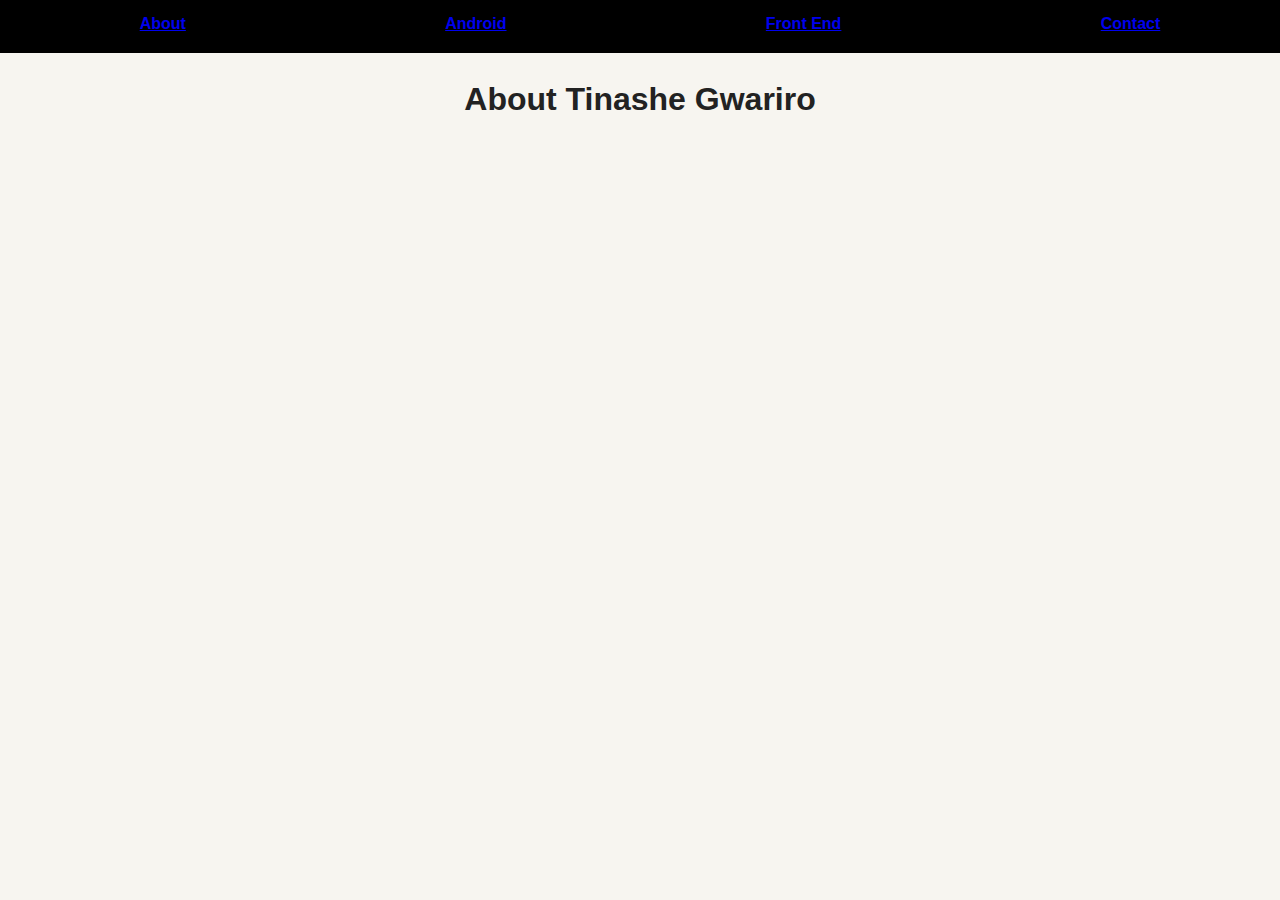
==== about.html @ a0ed9d27 "Updates to the website" ====
<!DOCTYPE html>
<html>
    <head>
        <meta charset="utf-8">
  <title>Tinashe Gwariro Profile | About</title>
  <meta name="viewport" content="width=device-width, initial-scale=1.0">
  <link rel="stylesheet" href="css/about.css">
  <link rel="stylesheet" href="css/normalize.css">
    </head>
    <body>
        <div class="main-nav">
        <ul class="nav">
          <li class="name">Tinashe Gwariro</li>
          <li><a href="about.html">About</a></li>
          <li><a href="resume.html">Android</a></li>
          <li><a href="#">Front End</a></li>
          <li><a href="#">Contact</a></li>
        </ul>
    </div>
    
    <header class="header">
        <h1>About Tinashe Gwariro</h1>
    </header>
    </body>
</html>
---- css/about.css ----
body {
  margin: 0;
  padding: 0;
  text-align: center;
  font-family: 'Roboto', sans-serif;
  color: #222;
  background: #f7f5f0;
}

/***********************
Navigation
************************/
.main-nav {
  width: 100%;
  background: black;
  min-height: 30px;
  padding: 10px;
  position: fixed;
  text-align: center;
}
.nav {
  display: flex;
  justify-content: space-around;
  font-weight: 700;
  list-style-type: none;
  margin: 0 auto;
  padding: 0;
}
.nav .name {
  display: none;
}
.nav li {
  padding: 5px 10px 10px 10px;
}
.nav a {
  transition: all .5s;
}
.nav a:hover {
  color: white
}

/***********************
Header
************************/

.header {
  text-align: center;
  background: ;
  background-size: cover;
  overflow: hidden;
  padding-top: 60px;
}

/***********************
Main Body
************************/



/***********************
Footer
************************/



/***********************
Responsive for tablet and screan sizes
************************/
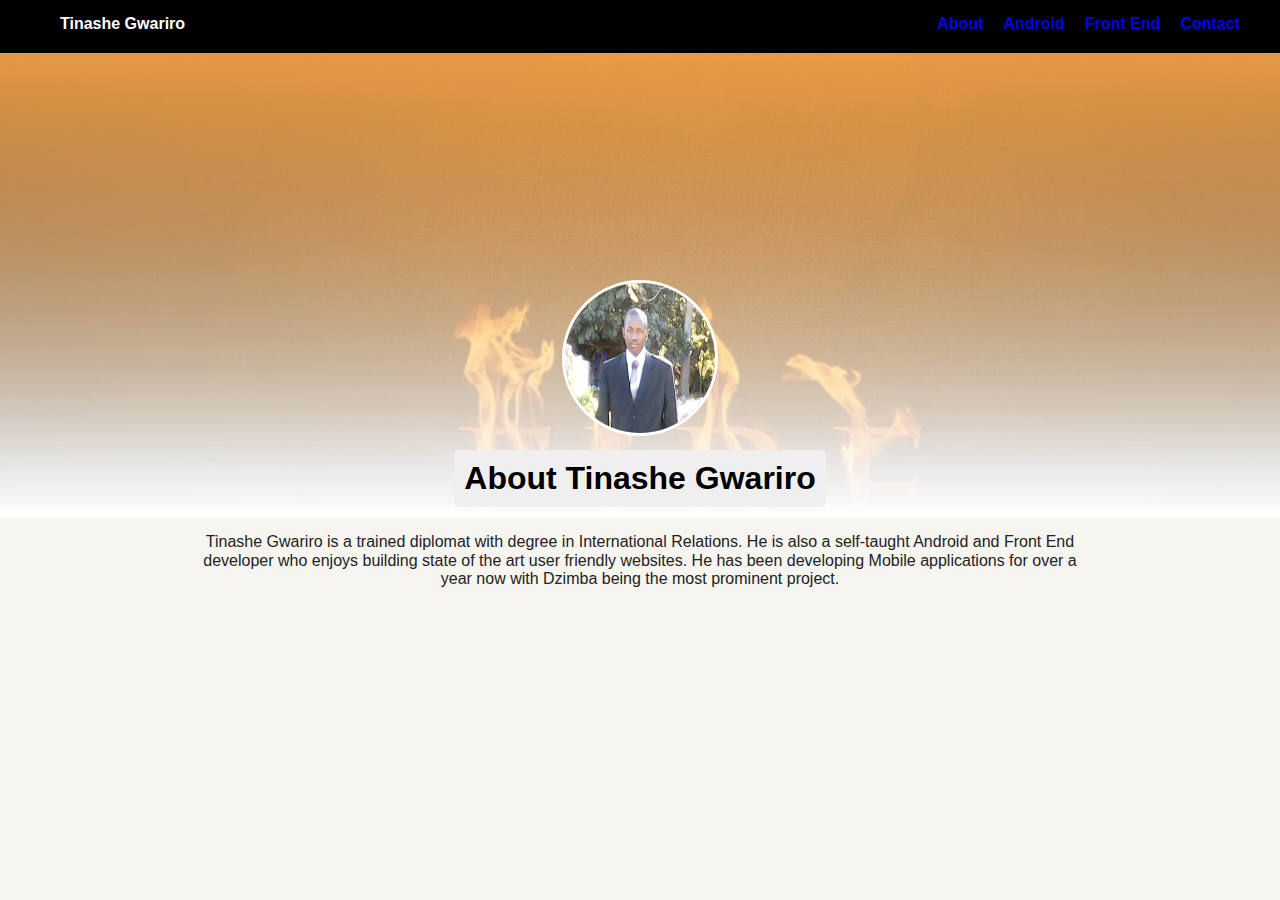
==== commit 8a38ed69: "update" ====
--- a/about.html
+++ b/about.html
@@ -17,9 +17,12 @@
           <li><a href="#">Contact</a></li>
         </ul>
     </div>
-    
-    <header class="header">
-        <h1>About Tinashe Gwariro</h1>
-    </header>
+        <header >
+           <img src="img/tinashesuit.jpg" alt="Drawing of Tinashe Gwariro" class="profile-image">
+            <h1 class="tag name">About Tinashe Gwariro</h1>
+        </header>
+    <div class="about-tinashe">
+        <p>Tinashe Gwariro is a trained diplomat with degree in International Relations. He is also a self-taught Android and Front End developer who enjoys building state of the art user friendly websites. He has been developing Mobile applications for over a year now with Dzimba being the most prominent project.</p>
+    </div>
     </body>
 </html>--- a/css/about.css
+++ b/css/about.css
@@ -39,22 +39,55 @@
   color: white
 }
 
+a {
+    text-decoration: none;
+}
+
 /***********************
 Header
 ************************/
 
-.header {
+header {
   text-align: center;
-  background: ;
-  background-size: cover;
+  background:linear-gradient(#ffa949, transparent 90%),
+        linear-gradient(0deg, #fff, transparent), #ffa949 url('../img/fire.jpg');
+ /* background-size: cover;*/
   overflow: hidden;
   padding-top: 60px;
+    min-height: 450px;
+  
+}
+
+.tag {
+  background-color: #efefef;
+  color: black;
+  padding: 10px;
+  border-radius: 5px;
+  display: table;
+  margin: 10px auto;
+} 
+
+header .profile-image {
+  margin-top: 220px;
+  width: 150px;
+  height: 150px;
+  border-radius: 50%;
+  border: 3px solid white;
+  transition: all .5s;
+}
+header .profile-image:hover { /*This allows the mouse to hover and activate a state to transform the text or image to change*/
+  transform: scale(1.2) rotate(5deg); /*scale allows the image to enlarge and rotate creates the rotational state*/
 }
 
 /***********************
 Main Body
 ************************/
-
+.about-tinashe {
+    margin: auto;
+    max-width: 900px;
+    width: 75%;
+    text-align: center;
+}
 
 
 /***********************
@@ -65,4 +98,53 @@
 
 /***********************
 Responsive for tablet and screan sizes
-************************/+************************/
+/* Styles for larger screens */
+@media screen and (min-width: 720px) {
+  
+  .flex {
+      display: flex;
+      max-width: 1200px;
+      justify-content: space-around;
+      margin: 0 auto;
+  }
+
+  header {
+    min-height: 450px;
+  }
+
+  .nav {
+    max-width: 1200px;
+  }
+
+  .nav .name {
+    display: block;
+    margin-right: auto;
+    color: white;
+  }
+
+  main {
+    padding-top: 50px;
+  }
+
+  main p {
+    line-height: 1.6em;
+  }
+
+  footer {
+    font-size: 1.3em;
+    max-width: 1200px;
+    margin: 40px auto;
+  }
+    
+    h3 {
+        color: darkred;
+        letter-spacing: 2px;
+    }
+    
+    .card-title {
+        text-align: center;
+        border-radius: 10px;
+        margin-top: 50px;
+    }
+}
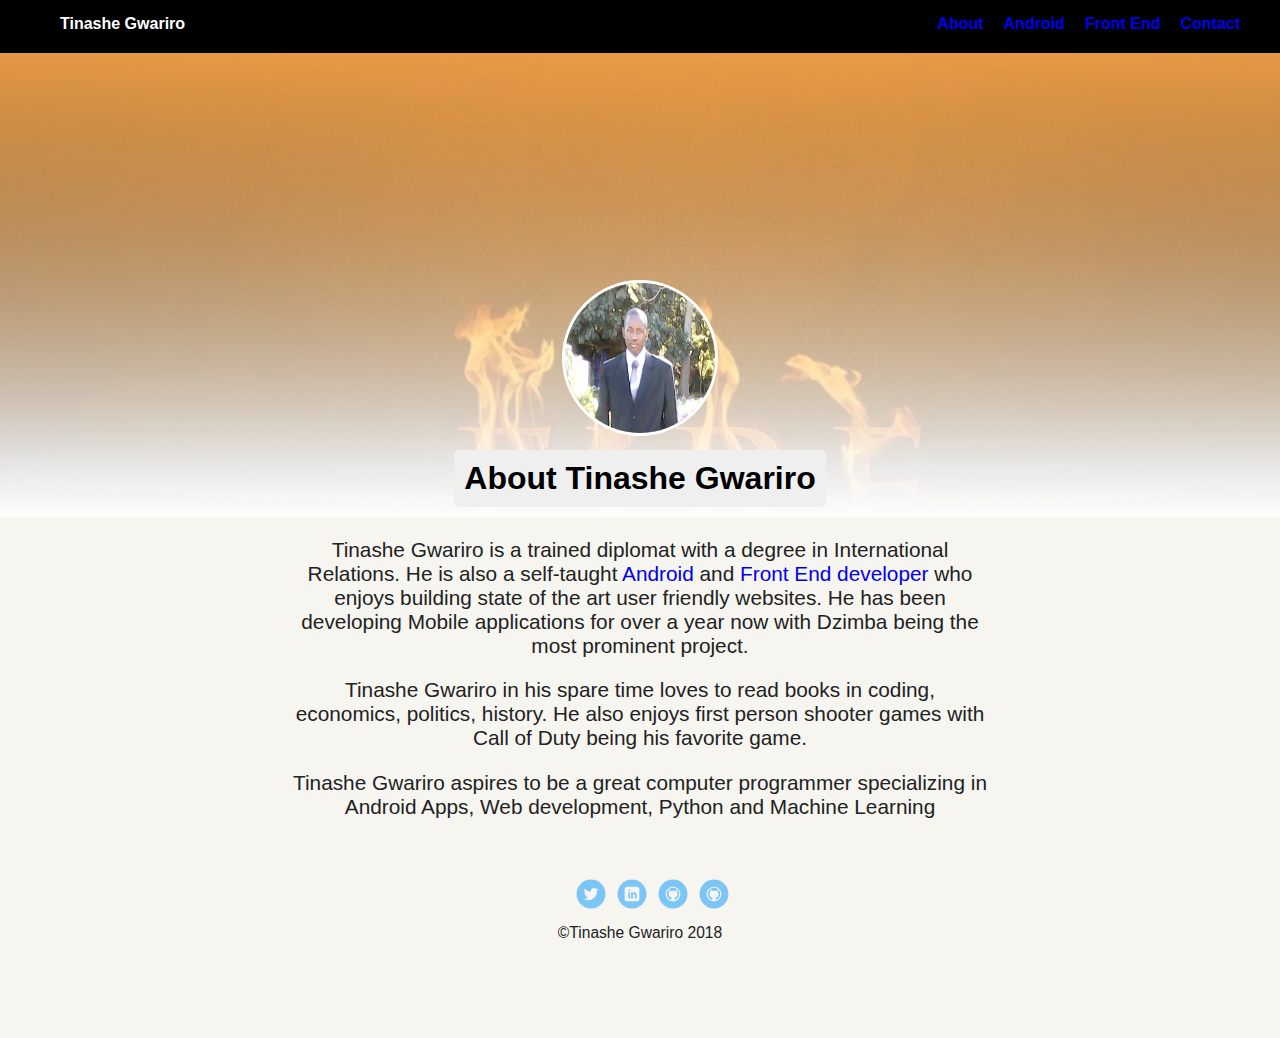
==== commit 81441174: "About Update" ====
--- a/about.html
+++ b/about.html
@@ -22,7 +22,19 @@
             <h1 class="tag name">About Tinashe Gwariro</h1>
         </header>
     <div class="about-tinashe">
-        <p>Tinashe Gwariro is a trained diplomat with degree in International Relations. He is also a self-taught Android and Front End developer who enjoys building state of the art user friendly websites. He has been developing Mobile applications for over a year now with Dzimba being the most prominent project.</p>
+        <p>Tinashe Gwariro is a trained diplomat with a degree in International Relations. He is also a self-taught <a href="#" >Android</a> and <a href="#" >Front End developer</a> who enjoys building state of the art user friendly websites. He has been developing Mobile applications for over a year now with Dzimba being the most prominent project.</p> 
+        <p>Tinashe Gwariro in his spare time loves to read books in coding, economics, politics, history. He also enjoys first person shooter games with Call of Duty being his favorite game.</p>
+        <p>Tinashe Gwariro aspires to be a great computer programmer specializing in Android Apps, Web development, Python and Machine Learning</p>
     </div>
+    
+    <footer>
+        <ul>
+        <li><a href="#" class="social twitter">Twitter</a></li>
+        <li><a href="https://www.linkedin.com/in/tinashe-gwariro-85394088/" class="social linkedin">LinkedIn</a></li>
+        <li><a href="https://github.com/Gwari" class="social github">Github</a></li>
+        <li><a href="https://web.facebook.com/tinashealexander.gwariro" class="social github">FaceBook</a></li>
+      </ul>
+      <p class="copyright">&copy;Tinashe Gwariro 2018</p>
+    </footer>
     </body>
 </html>--- a/css/about.css
+++ b/css/about.css
@@ -84,17 +84,65 @@
 ************************/
 .about-tinashe {
     margin: auto;
-    max-width: 900px;
+    max-width: 700px;
     width: 75%;
     text-align: center;
+    font-size: 1.3em;
 }
+
 
 
 /***********************
 Footer
 ************************/
 
+footer {
+  width: 100%;
+  min-height: 30px;
+  padding: 20px 0 40px 20px;
+}
 
+footer .copyright {
+  top: -8px;
+  margin-right: 20px;
+  font-size: .75em;
+}
+
+footer ul {
+  list-style-type: none;
+  margin: 0;
+  padding: 0;
+}
+
+footer ul li {
+  display: inline-block;
+}
+
+a.social {
+  display: inline-block;
+  text-indent: -9999px;
+  margin-left: 5px;
+  width: 30px;
+  height: 30px;
+  background-size: 30px 30px;
+  opacity: .5;
+  transition: all .25s;
+}
+a.twitter {
+  background-image: url(../img/twitter.svg);
+}
+a.linkedin {
+  background-image: url(../img/linkedin.svg);
+}
+a.github {
+  background-image: url(../img/github.svg);
+}
+a.social:hover {
+  opacity: 1;
+}
+.clearfix {
+  clear: both;
+}
 
 /***********************
 Responsive for tablet and screan sizes
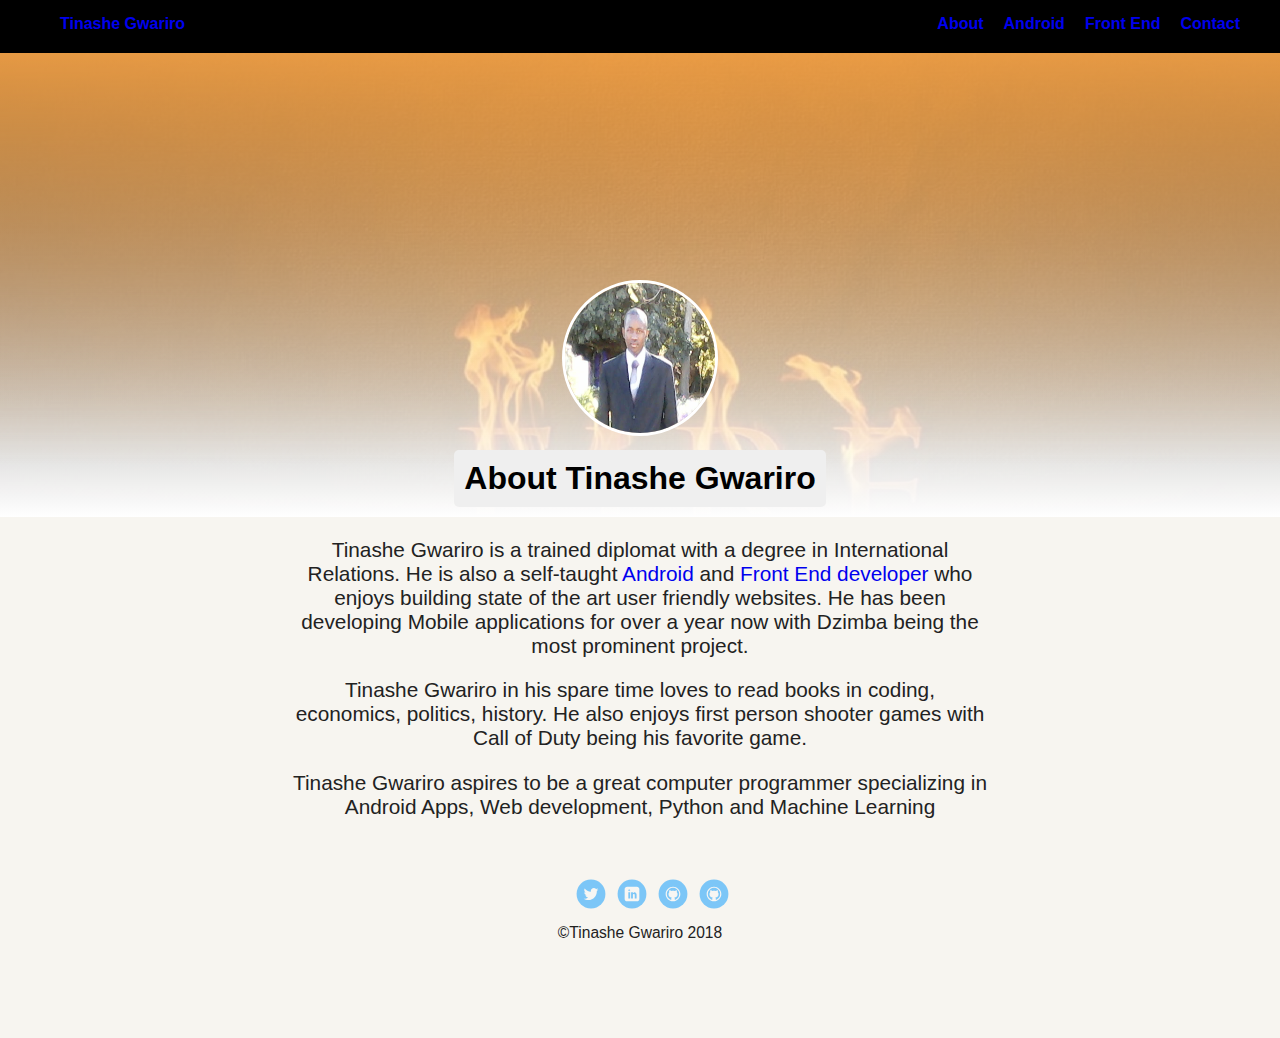
==== commit 7c706955: "Update" ====
--- a/about.html
+++ b/about.html
@@ -1,5 +1,5 @@
 <!DOCTYPE html>
-<html>
+<html lang="en">
     <head>
         <meta charset="utf-8">
   <title>Tinashe Gwariro Profile | About</title>
@@ -10,9 +10,9 @@
     <body>
         <div class="main-nav">
         <ul class="nav">
-          <li class="name">Tinashe Gwariro</li>
+          <li class="name"><a href="index.html">Tinashe Gwariro</a></li>
           <li><a href="about.html">About</a></li>
-          <li><a href="resume.html">Android</a></li>
+          <li><a href="android.html">Android</a></li>
           <li><a href="#">Front End</a></li>
           <li><a href="#">Contact</a></li>
         </ul>
@@ -22,7 +22,7 @@
             <h1 class="tag name">About Tinashe Gwariro</h1>
         </header>
     <div class="about-tinashe">
-        <p>Tinashe Gwariro is a trained diplomat with a degree in International Relations. He is also a self-taught <a href="#" >Android</a> and <a href="#" >Front End developer</a> who enjoys building state of the art user friendly websites. He has been developing Mobile applications for over a year now with Dzimba being the most prominent project.</p> 
+        <p>Tinashe Gwariro is a trained diplomat with a degree in International Relations. He is also a self-taught <a href="android.html" >Android</a> and <a href="#" >Front End developer</a> who enjoys building state of the art user friendly websites. He has been developing Mobile applications for over a year now with Dzimba being the most prominent project.</p> 
         <p>Tinashe Gwariro in his spare time loves to read books in coding, economics, politics, history. He also enjoys first person shooter games with Call of Duty being his favorite game.</p>
         <p>Tinashe Gwariro aspires to be a great computer programmer specializing in Android Apps, Web development, Python and Machine Learning</p>
     </div>
